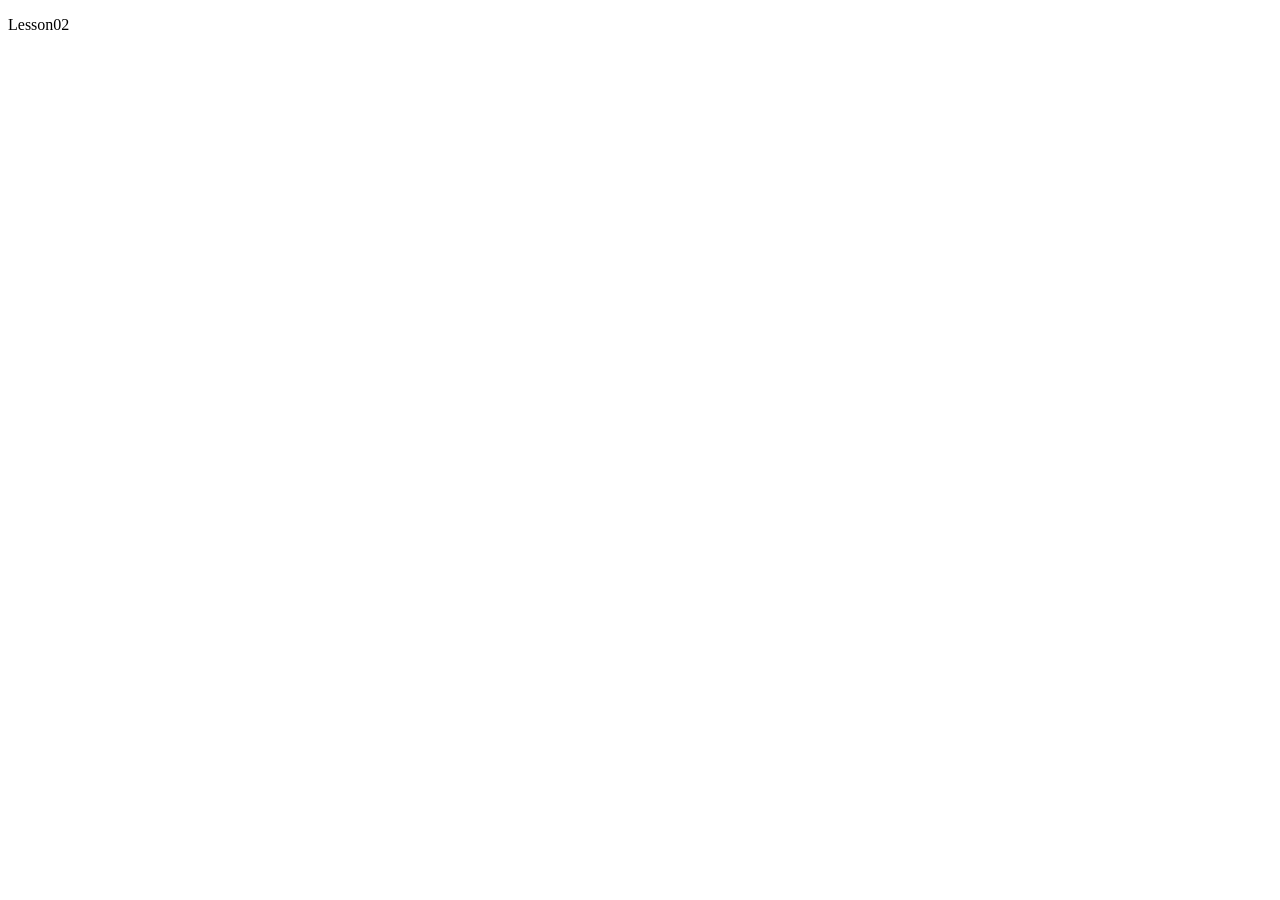
==== index.html @ 4a4cf307 "added favicon lesson02, coz have error" ====
<!DOCTYPE html>
<html lang="en">
<head>
    <meta charset="UTF-8">
    <meta name="viewport" content="width=device-width, initial-scale=1.0">
    <link rel="shortcut icon" href="#"/>
    <title>Lesson02</title>
</head>
<body>
    <p>Lesson02</p>
    <script defer src="./script.js"></script>
</body>
</html>
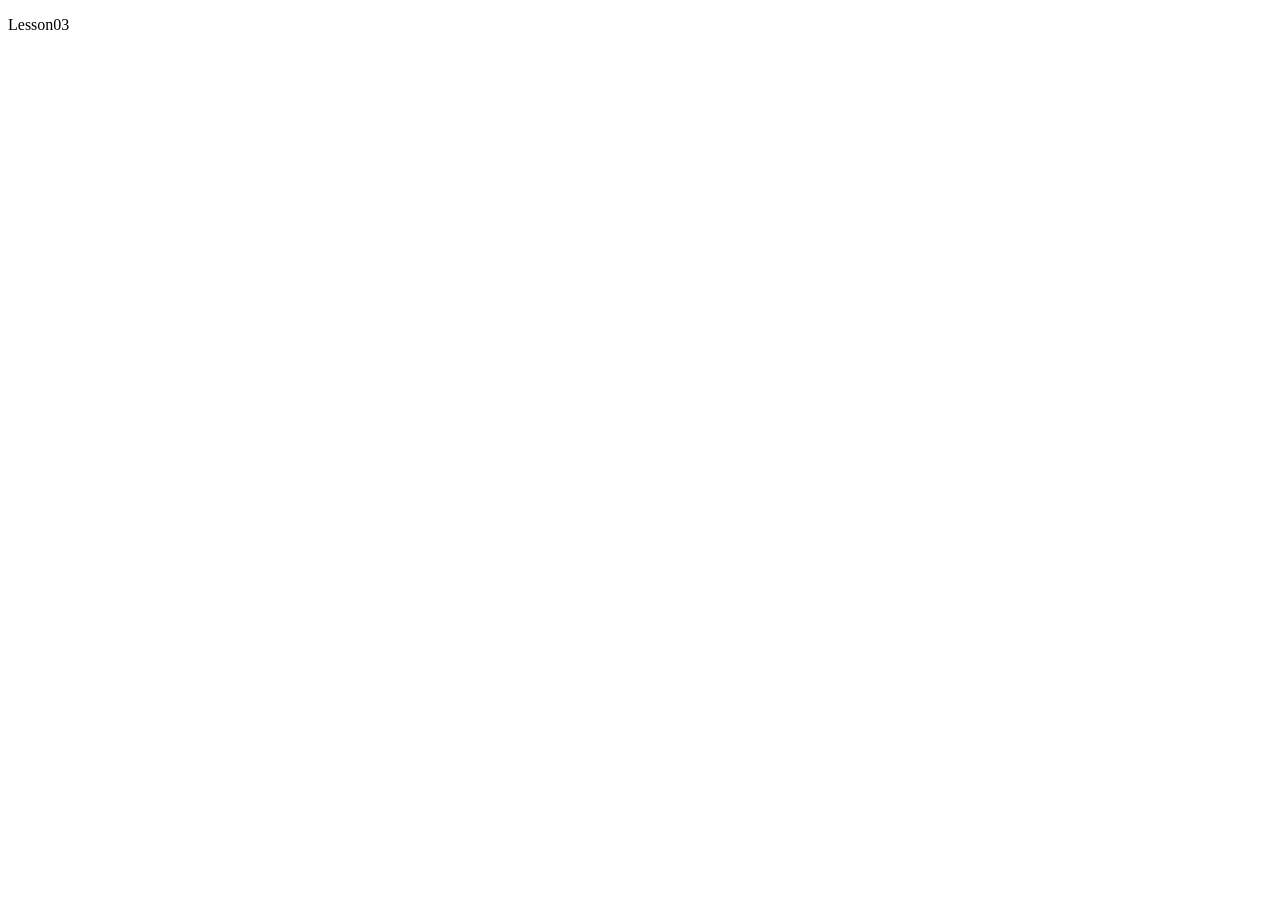
==== commit e5efc4ec: "added lesson03" ====
--- a/index.html
+++ b/index.html
@@ -4,10 +4,10 @@
     <meta charset="UTF-8">
     <meta name="viewport" content="width=device-width, initial-scale=1.0">
     <link rel="shortcut icon" href="#"/>
-    <title>Lesson02</title>
+    <title>Lesson03</title>
 </head>
 <body>
-    <p>Lesson02</p>
+    <p>Lesson03</p>
     <script defer src="./script.js"></script>
 </body>
 </html>
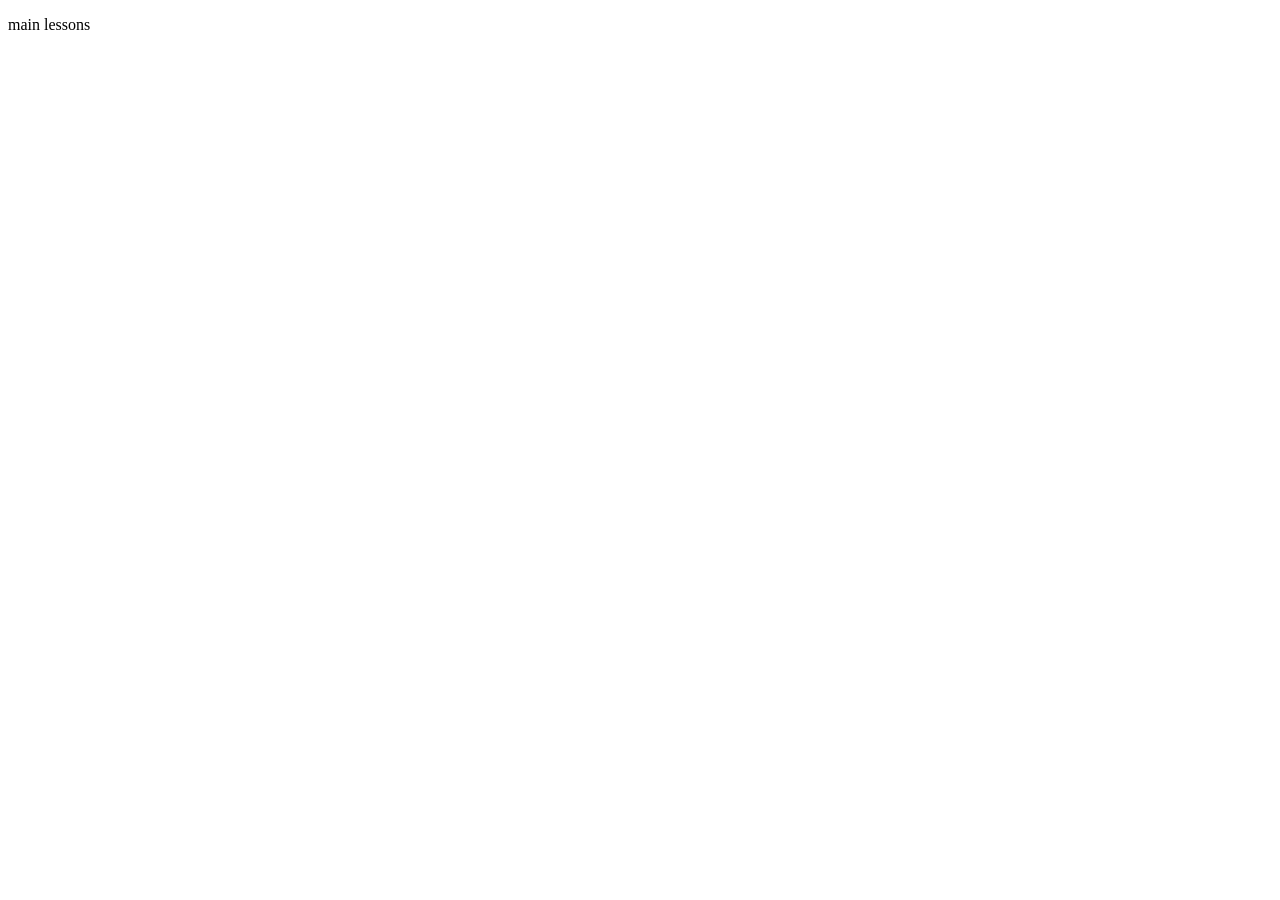
==== commit 6923c10f: "fixed, added new values to variables" ====
--- a/index.html
+++ b/index.html
@@ -4,10 +4,11 @@
     <meta charset="UTF-8">
     <meta name="viewport" content="width=device-width, initial-scale=1.0">
     <link rel="shortcut icon" href="#"/>
-    <title>Lesson03</title>
+    <link rel="stylesheet" href="./css/style.css">
+    <title>Main lessons</title>
 </head>
 <body>
-    <p>Lesson03</p>
+    <p class="main-title">main lessons</p>
     <script defer src="./script.js"></script>
 </body>
 </html>
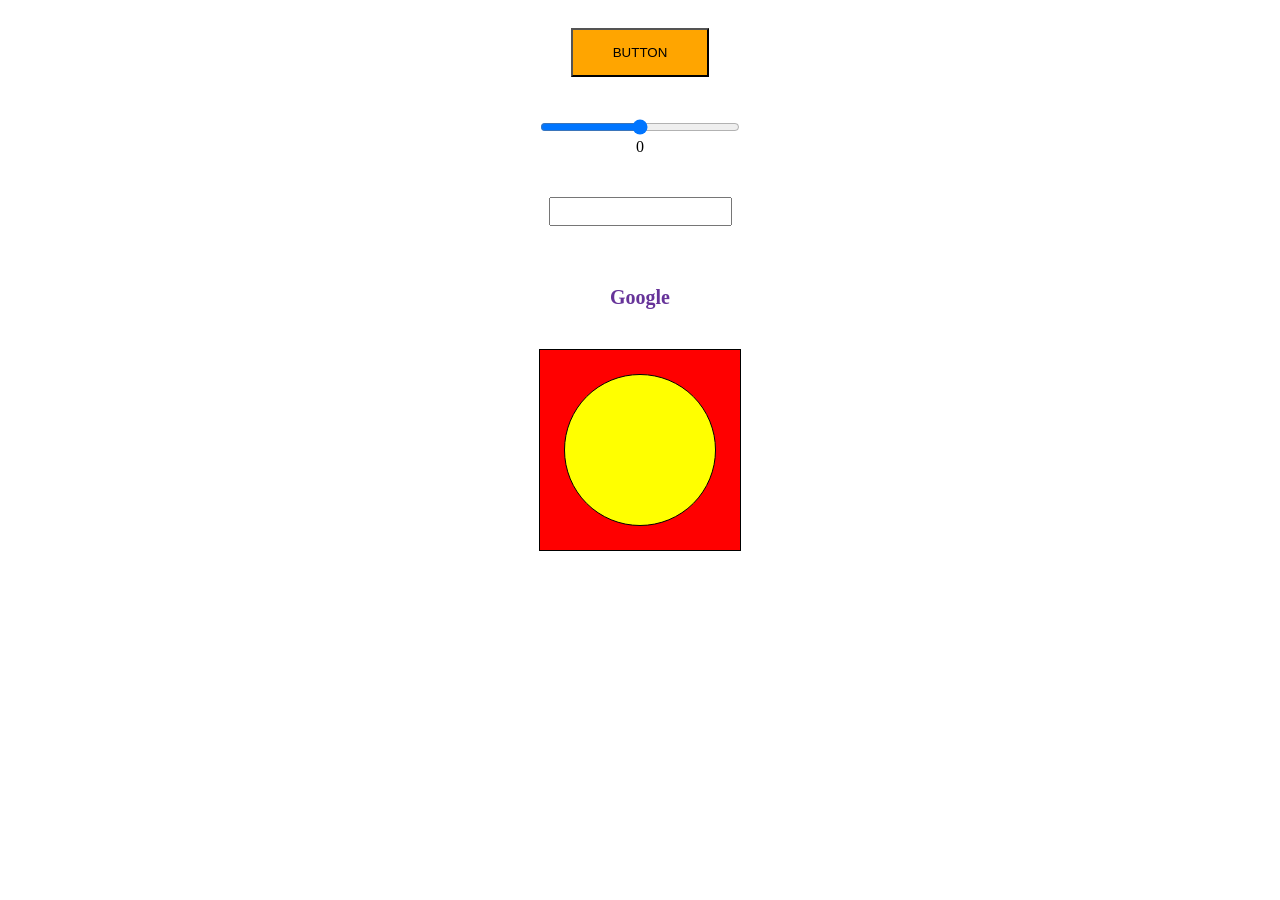
==== commit e06b336a: "Add files via upload" ====
--- a/index.html
+++ b/index.html
@@ -1,14 +1,45 @@
-<!DOCTYPE html>
-<html lang="en">
-<head>
-    <meta charset="UTF-8">
-    <meta name="viewport" content="width=device-width, initial-scale=1.0">
-    <link rel="shortcut icon" href="#"/>
-    <link rel="stylesheet" href="./css/style.css">
-    <title>Main lessons</title>
-</head>
-<body>
-    <p class="main-title">main lessons</p>
-    <script defer src="./script.js"></script>
-</body>
+<!DOCTYPE html>
+<html lang="en">
+
+<head>
+    <meta charset="UTF-8">
+    <meta http-equiv="X-UA-Compatible" content="IE=edge">
+    <meta name="viewport" content="width=device-width, initial-scale=1.0">
+    <link rel="stylesheet" href="./style.css">
+    <script src="./script.js" defer></script>
+    <title>Listeners</title>
+</head>
+
+<body>
+
+    <main>
+        <div class="controls">
+            <button id="btn">Button</button>
+        </div>
+
+        <div class="controls">
+            <input type="range" id="range">
+            <span id="range-span">0</span>
+        </div>
+
+        <div class="controls">
+            <input type="text" id="text">
+            <span id="text-span"></span>
+        </div>
+
+        <div class="controls">
+            <a href="https://www.google.ru/">Google</a>
+        </div>
+
+        <div class="controls">
+            <div id="square">
+                <div id="circle">
+                    <button id="e_btn">Жмяк</button>
+                </div>
+            </div>
+        </div>
+    </main>
+
+</body>
+
 </html>
--- a/style.css
+++ b/style.css
@@ -0,0 +1,71 @@
+main {
+    display: flex;
+    flex-direction: column;
+    align-items: center;
+    padding-top: 20px;
+}
+
+.controls {
+    margin-bottom: 40px;
+    display: flex;
+    flex-direction: column;
+    align-items: center;
+}
+
+span {
+    height: 20px;
+    line-height: 20px;
+}
+
+button {
+    padding: 15px 40px;
+    text-transform: uppercase;
+    cursor: pointer;
+    background-color: orange;
+}
+
+input[type=range] {
+    width: 200px;
+    cursor: pointer;
+}
+
+input[type=text] {
+    padding: 5px;
+}
+
+a {
+    text-decoration: none;
+    color: rebeccapurple;
+    font-weight: bold;
+    font-size: 20px;
+    transition: .3s;
+}
+
+a:hover {
+    color: red;
+}
+
+#square {
+    width: 200px;
+    height: 200px;
+    border: 1px solid #000;
+    background-color: red;
+    display: flex;
+    justify-content: center;
+    align-items: center;
+}
+
+#circle {
+    width: 150px;
+    height: 150px;
+    border-radius: 50%;
+    border: 1px solid #000;
+    background-color: yellow;
+    display: flex;
+    justify-content: center;
+    align-items: center;
+}
+
+.green {
+    background-color: green !important;
+}
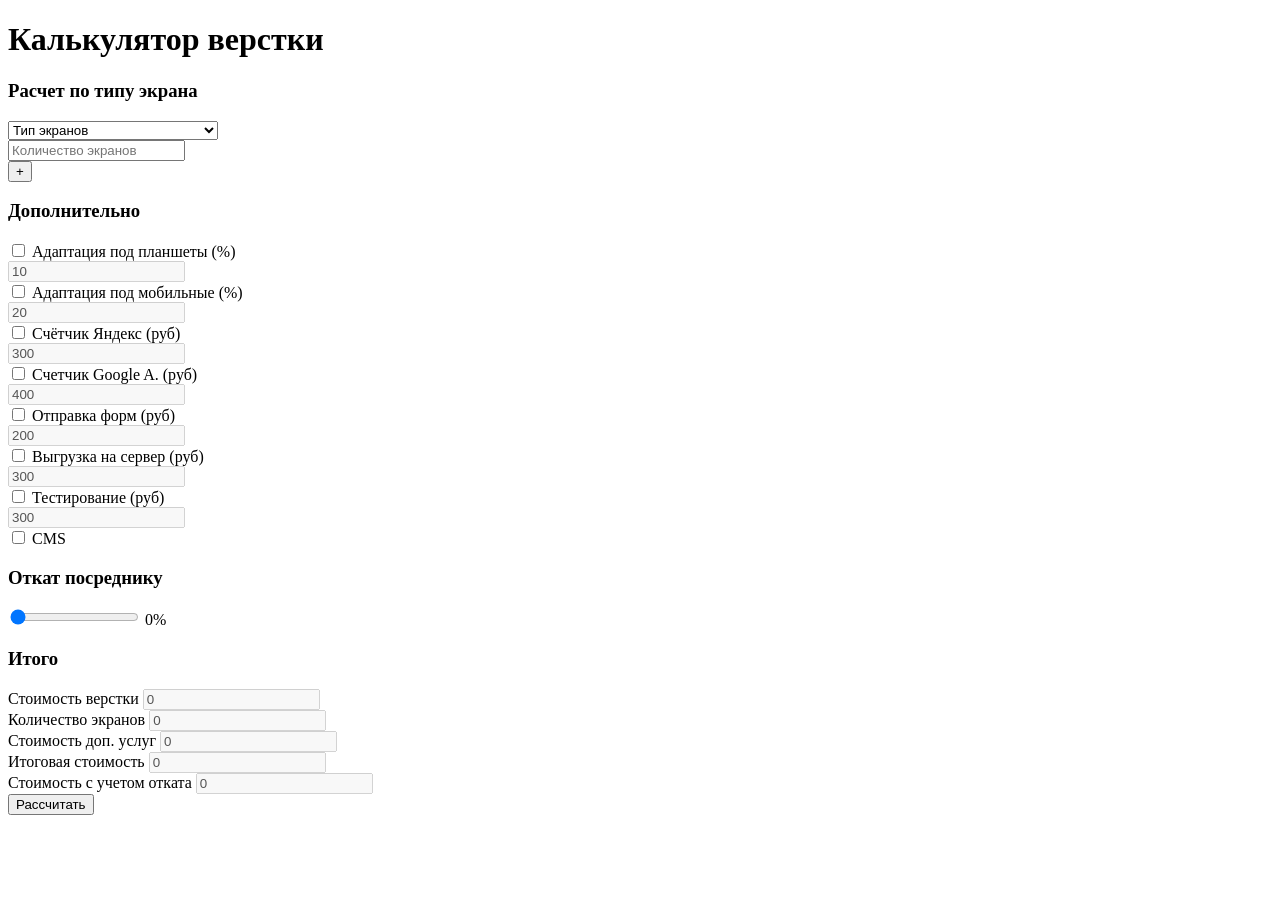
==== commit b9ec3e01: "added lesson12" ====
--- a/index.html
+++ b/index.html
@@ -1,45 +1,183 @@
-<!DOCTYPE html>
-<html lang="en">
-
-<head>
-    <meta charset="UTF-8">
-    <meta http-equiv="X-UA-Compatible" content="IE=edge">
-    <meta name="viewport" content="width=device-width, initial-scale=1.0">
-    <link rel="stylesheet" href="./style.css">
-    <script src="./script.js" defer></script>
-    <title>Listeners</title>
-</head>
-
-<body>
-
-    <main>
-        <div class="controls">
-            <button id="btn">Button</button>
-        </div>
-
-        <div class="controls">
-            <input type="range" id="range">
-            <span id="range-span">0</span>
-        </div>
-
-        <div class="controls">
-            <input type="text" id="text">
-            <span id="text-span"></span>
-        </div>
-
-        <div class="controls">
-            <a href="https://www.google.ru/">Google</a>
-        </div>
-
-        <div class="controls">
-            <div id="square">
-                <div id="circle">
-                    <button id="e_btn">Жмяк</button>
-                </div>
-            </div>
-        </div>
-    </main>
-
-</body>
-
+<!DOCTYPE html>
+<html lang="en">
+
+<head>
+    <meta charset="UTF-8">
+    <meta http-equiv="X-UA-Compatible" content="IE=edge">
+    <meta name="viewport" content="width=device-width, initial-scale=1.0">
+    <link rel="preconnect" href="https://fonts.googleapis.com">
+    <link rel="preconnect" href="https://fonts.gstatic.com" crossorigin>
+    <link href="https://fonts.googleapis.com/css2?family=Noto+Sans:wght@400;700&display=swap" rel="stylesheet">
+    <link rel="stylesheet" href="./css/index.css">
+    <script src="./js/script.js" defer></script>
+    <title>Document</title>
+</head>
+
+<body>
+    <header>
+        <div class="container">
+            <h1 class="title" id="title">Калькулятор верстки</h1>
+        </div>
+    </header>
+    <main class="main">
+        <div class="container">
+            <div class="main-box">
+                <div class="main-controls elements">
+                    <div class="main-controls__views element">
+                        <h3>Расчет по типу экрана</h3>
+                        <div class="main-controls__item screen">
+                            <div class="main-controls__select">
+                                <select name="views-select">
+                                    <option value="" selected>Тип экранов</option>
+                                    <option value="500">Простых 500руб * n</option>
+                                    <option value="700">Сложных 700руб * n</option>
+                                    <option value="800">Интерактивных 800руб * n</option>
+                                    <option value="100">Форм 100руб * n</option>
+                                    <option value="300">Слайдеров 300руб * n</option>
+                                    <option value="200">Модальные окна 200руб * n</option>
+                                    <option value="100">Анимация в блоках 100руб * n</option>
+                                </select>
+                            </div>
+                            <div class="main-controls__input">
+                                <input type="text" placeholder="Количество экранов">
+                            </div>
+                        </div>
+
+                        <button class="screen-btn">+</button>
+                    </div>
+                    <div class="main-controls__views element">
+                        <h3>Дополнительно</h3>
+                        <div class="main-controls__item other-items percent">
+                            <div class="main-controls__checkbox">
+                                <input class="custom-checkbox" type="checkbox" name="" id="checkbox-1">
+                                <label for="checkbox-1">Адаптация под планшеты (%)</label>
+                            </div>
+                            <div class="main-controls__input">
+                                <input type="text" placeholder="Стоимость 10% от суммы" value="10" disabled>
+                            </div>
+                        </div>
+                        <div class="main-controls__item  other-items percent">
+                            <div class="main-controls__checkbox">
+                                <input class="custom-checkbox" type="checkbox" name="" id="checkbox-2">
+                                <label for="checkbox-2">Адаптация под мобильные (%)</label>
+                            </div>
+                            <div class="main-controls__input">
+                                <input type="text" placeholder="Стоимость 20% от суммы" value="20" disabled>
+                            </div>
+                        </div>
+                        <div class="main-controls__item other-items number">
+                            <div class="main-controls__checkbox">
+                                <input class="custom-checkbox" type="checkbox" name="" id="checkbox-3">
+                                <label for="checkbox-3">Счётчик Яндекс (руб)</label>
+                            </div>
+                            <div class="main-controls__input">
+                                <input type="text" placeholder="Стоимость" value="300" disabled>
+                            </div>
+                        </div>
+                        <div class="main-controls__item other-items number">
+                            <div class="main-controls__checkbox">
+                                <input class="custom-checkbox" type="checkbox" name="" id="checkbox-4">
+                                <label for="checkbox-4">Счетчик Google A. (руб)</label>
+                            </div>
+                            <div class="main-controls__input">
+                                <input type="text" placeholder="Стоимость" value="400" disabled>
+                            </div>
+                        </div>
+                        <div class="main-controls__item other-items number">
+                            <div class="main-controls__checkbox">
+                                <input class="custom-checkbox" type="checkbox" name="" id="checkbox-5">
+                                <label for="checkbox-5">Отправка форм (руб)</label>
+                            </div>
+                            <div class="main-controls__input">
+                                <input type="text" placeholder="Стоимость" value="200" disabled>
+                            </div>
+                        </div>
+                        <div class="main-controls__item other-items number">
+                            <div class="main-controls__checkbox">
+                                <input class="custom-checkbox" type="checkbox" name="" id="checkbox-6">
+                                <label for="checkbox-6">Выгрузка на сервер (руб)</label>
+                            </div>
+                            <div class="main-controls__input">
+                                <input type="text" placeholder="Стоимость" value="300" disabled>
+                            </div>
+                        </div>
+                        <div class="main-controls__item other-items number">
+                            <div class="main-controls__checkbox">
+                                <input class="custom-checkbox" type="checkbox" name="" id="checkbox-7">
+                                <label for="checkbox-7">Тестирование (руб)</label>
+                            </div>
+                            <div class="main-controls__input">
+                                <input type="text" placeholder="Стоимость" value="300" disabled>
+                            </div>
+                        </div>
+                    </div>
+
+                    <div class="main-controls__views cms">
+                        <div class="main-controls__item">
+                            <div class="main-controls__checkbox">
+                                <input class="custom-checkbox" type="checkbox" name="" id="cms-open">
+                                <label for="cms-open">CMS</label>
+                            </div>
+                        </div>
+
+                        <div class="main-controls__item hidden-cms-variants" style="display: none;">
+                            <div class="main-controls__select">
+                                <select name="views-select" id="cms-select">
+                                    <option value="" selected>Тип CMS</option>
+                                    <option value="50">WordPress</option>
+                                    <option value="other">Другое</option>
+                                </select>
+                            </div>
+                            <div class="main-controls__input" style="display: none;">
+                                <input id="cms-other-input" type="text" placeholder="% стоимости за работу">
+                            </div>
+                        </div>
+                    </div>
+
+                    <div class="main-controls__views element">
+                        <h3>Откат посреднику</h3>
+                        <div class="main-controls__item rollback">
+                            <div class="main-controls__range">
+                                <input type="range" step="1" min="0" max="100" value="0">
+                                <span class="range-value">0%</span>
+                            </div>
+                        </div>
+                    </div>
+
+                </div>
+                <div class="main-total">
+                    <div class="main-total__items">
+                        <h3>Итого</h3>
+                        <div class="main-total__item">
+                            <label for="total">Стоимость верстки</label>
+                            <input class="total-input" type="text" disabled id="total" value="0">
+                        </div>
+                        <div class="main-total__item">
+                            <label for="total-count">Количество экранов</label>
+                            <input class="total-input" type="text" disabled id="total-count" value="0">
+                        </div>
+                        <div class="main-total__item">
+                            <label for="total-count-other">Стоимость доп. услуг</label>
+                            <input class="total-input" type="text" disabled id="total-count-other" value="0">
+                        </div>
+                        <div class="main-total__item">
+                            <label for="total-full-count">Итоговая стоимость</label>
+                            <input class="total-input" type="text" disabled id="total-full-count" value="0">
+                        </div>
+                        <div class="main-total__item">
+                            <label for="total-count-rollback">Стоимость с учетом отката</label>
+                            <input class="total-input" type="text" disabled id="total-count-rollback" value="0">
+                        </div>
+                    </div>
+
+                    <div class="main-total__buttons">
+                        <button class="handler_btn" id="start">Рассчитать</button>
+                        <button class="handler_btn" id="reset" style="display: none;">Сброс</button>
+                    </div>
+                </div>
+            </div>
+        </div>
+    </main>
+</body>
+
 </html>
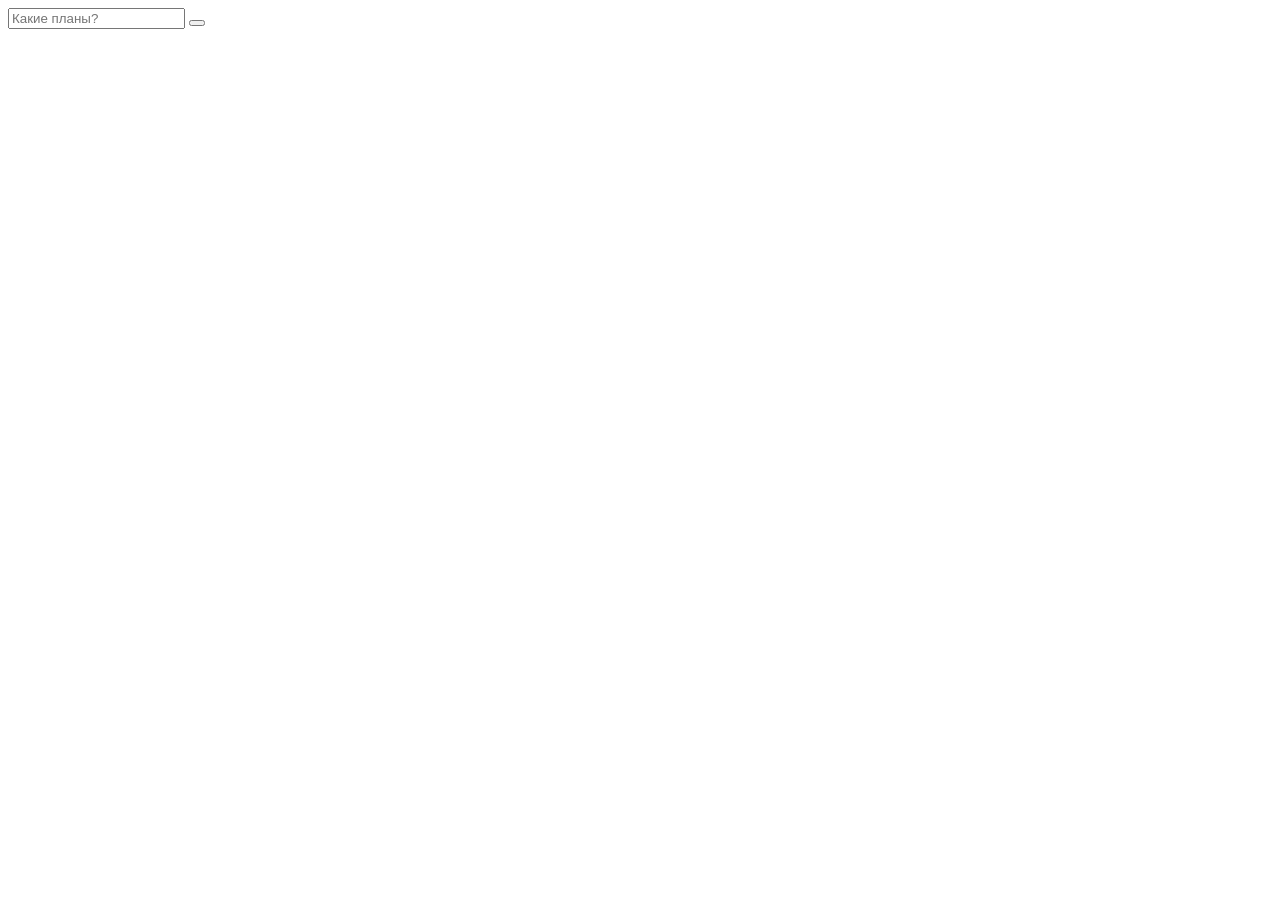
==== commit 1f2e1d08: "added lesson13" ====
--- a/index.html
+++ b/index.html
@@ -1,183 +1,38 @@
-<!DOCTYPE html>
-<html lang="en">
+<!doctype html>
+<html lang="ru">
 
 <head>
-    <meta charset="UTF-8">
-    <meta http-equiv="X-UA-Compatible" content="IE=edge">
-    <meta name="viewport" content="width=device-width, initial-scale=1.0">
-    <link rel="preconnect" href="https://fonts.googleapis.com">
-    <link rel="preconnect" href="https://fonts.gstatic.com" crossorigin>
-    <link href="https://fonts.googleapis.com/css2?family=Noto+Sans:wght@400;700&display=swap" rel="stylesheet">
-    <link rel="stylesheet" href="./css/index.css">
-    <script src="./js/script.js" defer></script>
-    <title>Document</title>
+	<meta charset="UTF-8">
+	<meta name="viewport"
+		content="width=device-width, user-scalable=no, initial-scale=1.0, maximum-scale=1.0, minimum-scale=1.0">
+	<meta http-equiv="X-UA-Compatible" content="ie=edge">
+	<title>ToDo</title>
+
+	<link rel="stylesheet" type="text/css" href="css/normalize.css">
+	<link rel="stylesheet" type="text/css" href="css/style.css">
+	<script defer src="./js/script.js"></script>
 </head>
 
 <body>
-    <header>
-        <div class="container">
-            <h1 class="title" id="title">Калькулятор верстки</h1>
-        </div>
-    </header>
-    <main class="main">
-        <div class="container">
-            <div class="main-box">
-                <div class="main-controls elements">
-                    <div class="main-controls__views element">
-                        <h3>Расчет по типу экрана</h3>
-                        <div class="main-controls__item screen">
-                            <div class="main-controls__select">
-                                <select name="views-select">
-                                    <option value="" selected>Тип экранов</option>
-                                    <option value="500">Простых 500руб * n</option>
-                                    <option value="700">Сложных 700руб * n</option>
-                                    <option value="800">Интерактивных 800руб * n</option>
-                                    <option value="100">Форм 100руб * n</option>
-                                    <option value="300">Слайдеров 300руб * n</option>
-                                    <option value="200">Модальные окна 200руб * n</option>
-                                    <option value="100">Анимация в блоках 100руб * n</option>
-                                </select>
-                            </div>
-                            <div class="main-controls__input">
-                                <input type="text" placeholder="Количество экранов">
-                            </div>
-                        </div>
 
-                        <button class="screen-btn">+</button>
-                    </div>
-                    <div class="main-controls__views element">
-                        <h3>Дополнительно</h3>
-                        <div class="main-controls__item other-items percent">
-                            <div class="main-controls__checkbox">
-                                <input class="custom-checkbox" type="checkbox" name="" id="checkbox-1">
-                                <label for="checkbox-1">Адаптация под планшеты (%)</label>
-                            </div>
-                            <div class="main-controls__input">
-                                <input type="text" placeholder="Стоимость 10% от суммы" value="10" disabled>
-                            </div>
-                        </div>
-                        <div class="main-controls__item  other-items percent">
-                            <div class="main-controls__checkbox">
-                                <input class="custom-checkbox" type="checkbox" name="" id="checkbox-2">
-                                <label for="checkbox-2">Адаптация под мобильные (%)</label>
-                            </div>
-                            <div class="main-controls__input">
-                                <input type="text" placeholder="Стоимость 20% от суммы" value="20" disabled>
-                            </div>
-                        </div>
-                        <div class="main-controls__item other-items number">
-                            <div class="main-controls__checkbox">
-                                <input class="custom-checkbox" type="checkbox" name="" id="checkbox-3">
-                                <label for="checkbox-3">Счётчик Яндекс (руб)</label>
-                            </div>
-                            <div class="main-controls__input">
-                                <input type="text" placeholder="Стоимость" value="300" disabled>
-                            </div>
-                        </div>
-                        <div class="main-controls__item other-items number">
-                            <div class="main-controls__checkbox">
-                                <input class="custom-checkbox" type="checkbox" name="" id="checkbox-4">
-                                <label for="checkbox-4">Счетчик Google A. (руб)</label>
-                            </div>
-                            <div class="main-controls__input">
-                                <input type="text" placeholder="Стоимость" value="400" disabled>
-                            </div>
-                        </div>
-                        <div class="main-controls__item other-items number">
-                            <div class="main-controls__checkbox">
-                                <input class="custom-checkbox" type="checkbox" name="" id="checkbox-5">
-                                <label for="checkbox-5">Отправка форм (руб)</label>
-                            </div>
-                            <div class="main-controls__input">
-                                <input type="text" placeholder="Стоимость" value="200" disabled>
-                            </div>
-                        </div>
-                        <div class="main-controls__item other-items number">
-                            <div class="main-controls__checkbox">
-                                <input class="custom-checkbox" type="checkbox" name="" id="checkbox-6">
-                                <label for="checkbox-6">Выгрузка на сервер (руб)</label>
-                            </div>
-                            <div class="main-controls__input">
-                                <input type="text" placeholder="Стоимость" value="300" disabled>
-                            </div>
-                        </div>
-                        <div class="main-controls__item other-items number">
-                            <div class="main-controls__checkbox">
-                                <input class="custom-checkbox" type="checkbox" name="" id="checkbox-7">
-                                <label for="checkbox-7">Тестирование (руб)</label>
-                            </div>
-                            <div class="main-controls__input">
-                                <input type="text" placeholder="Стоимость" value="300" disabled>
-                            </div>
-                        </div>
-                    </div>
+	<header class="header">
+		<form class="todo-control">
+			<label><input class="header-input" type="text" placeholder="Какие планы?"></label>
+			<button class="header-button" id="add" type="submit"></button>
+		</form>
+	</header>
 
-                    <div class="main-controls__views cms">
-                        <div class="main-controls__item">
-                            <div class="main-controls__checkbox">
-                                <input class="custom-checkbox" type="checkbox" name="" id="cms-open">
-                                <label for="cms-open">CMS</label>
-                            </div>
-                        </div>
+	<div class="todo-container">
 
-                        <div class="main-controls__item hidden-cms-variants" style="display: none;">
-                            <div class="main-controls__select">
-                                <select name="views-select" id="cms-select">
-                                    <option value="" selected>Тип CMS</option>
-                                    <option value="50">WordPress</option>
-                                    <option value="other">Другое</option>
-                                </select>
-                            </div>
-                            <div class="main-controls__input" style="display: none;">
-                                <input id="cms-other-input" type="text" placeholder="% стоимости за работу">
-                            </div>
-                        </div>
-                    </div>
+		<ul class="todo todo-list" id="todo">
+		</ul>
 
-                    <div class="main-controls__views element">
-                        <h3>Откат посреднику</h3>
-                        <div class="main-controls__item rollback">
-                            <div class="main-controls__range">
-                                <input type="range" step="1" min="0" max="100" value="0">
-                                <span class="range-value">0%</span>
-                            </div>
-                        </div>
-                    </div>
+		<ul class="todo todo-completed" id="completed">
+		</ul>
+		
+	</div>
 
-                </div>
-                <div class="main-total">
-                    <div class="main-total__items">
-                        <h3>Итого</h3>
-                        <div class="main-total__item">
-                            <label for="total">Стоимость верстки</label>
-                            <input class="total-input" type="text" disabled id="total" value="0">
-                        </div>
-                        <div class="main-total__item">
-                            <label for="total-count">Количество экранов</label>
-                            <input class="total-input" type="text" disabled id="total-count" value="0">
-                        </div>
-                        <div class="main-total__item">
-                            <label for="total-count-other">Стоимость доп. услуг</label>
-                            <input class="total-input" type="text" disabled id="total-count-other" value="0">
-                        </div>
-                        <div class="main-total__item">
-                            <label for="total-full-count">Итоговая стоимость</label>
-                            <input class="total-input" type="text" disabled id="total-full-count" value="0">
-                        </div>
-                        <div class="main-total__item">
-                            <label for="total-count-rollback">Стоимость с учетом отката</label>
-                            <input class="total-input" type="text" disabled id="total-count-rollback" value="0">
-                        </div>
-                    </div>
 
-                    <div class="main-total__buttons">
-                        <button class="handler_btn" id="start">Рассчитать</button>
-                        <button class="handler_btn" id="reset" style="display: none;">Сброс</button>
-                    </div>
-                </div>
-            </div>
-        </div>
-    </main>
 </body>
 
 </html>
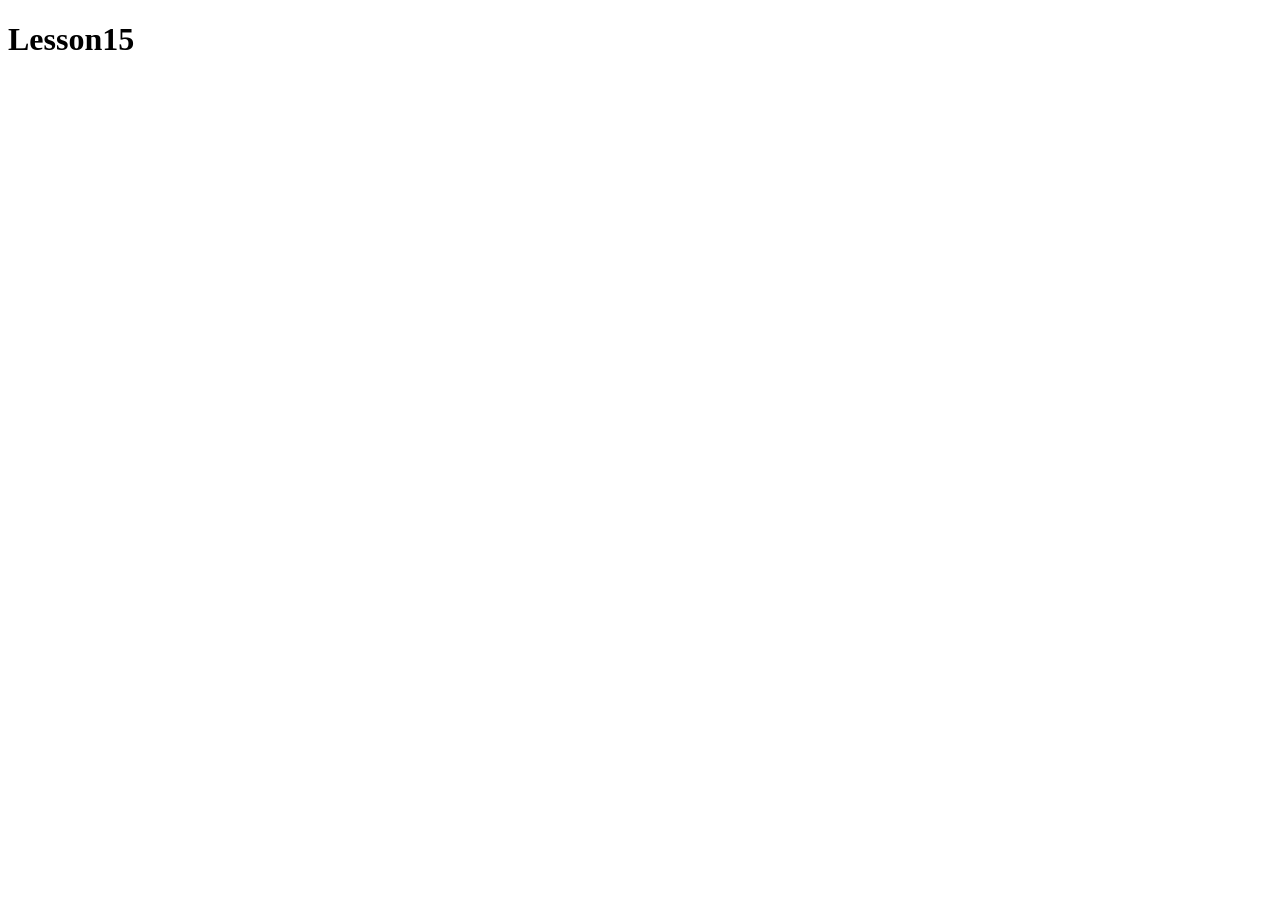
==== commit 5dea469a: "added lesson15" ====
--- a/index.html
+++ b/index.html
@@ -1,38 +1,18 @@
-<!doctype html>
-<html lang="ru">
-
+<!DOCTYPE html>
+<html lang="en">
 <head>
-	<meta charset="UTF-8">
-	<meta name="viewport"
-		content="width=device-width, user-scalable=no, initial-scale=1.0, maximum-scale=1.0, minimum-scale=1.0">
-	<meta http-equiv="X-UA-Compatible" content="ie=edge">
-	<title>ToDo</title>
-
-	<link rel="stylesheet" type="text/css" href="css/normalize.css">
-	<link rel="stylesheet" type="text/css" href="css/style.css">
-	<script defer src="./js/script.js"></script>
+    <meta charset="UTF-8">
+    <meta name="viewport" content="width=device-width, initial-scale=1.0">
+    <!-- favicon -->
+    <link rel="shortcut icon" href="#" type="image/x-icon" />
+    <link rel="icon" href="#" type="image/x-icon" />
+    <link rel="stylesheet" href="/css/style.css">
+    <title>Main Lessons</title>
 </head>
-
 <body>
-
-	<header class="header">
-		<form class="todo-control">
-			<label><input class="header-input" type="text" placeholder="Какие планы?"></label>
-			<button class="header-button" id="add" type="submit"></button>
-		</form>
-	</header>
-
-	<div class="todo-container">
-
-		<ul class="todo todo-list" id="todo">
-		</ul>
-
-		<ul class="todo todo-completed" id="completed">
-		</ul>
-		
-	</div>
-
-
+    <div class="main">
+        <h1 class="title-text">Lesson15</h1>
+    </div>
+    <script src="./script.js"></script>
 </body>
-
 </html>
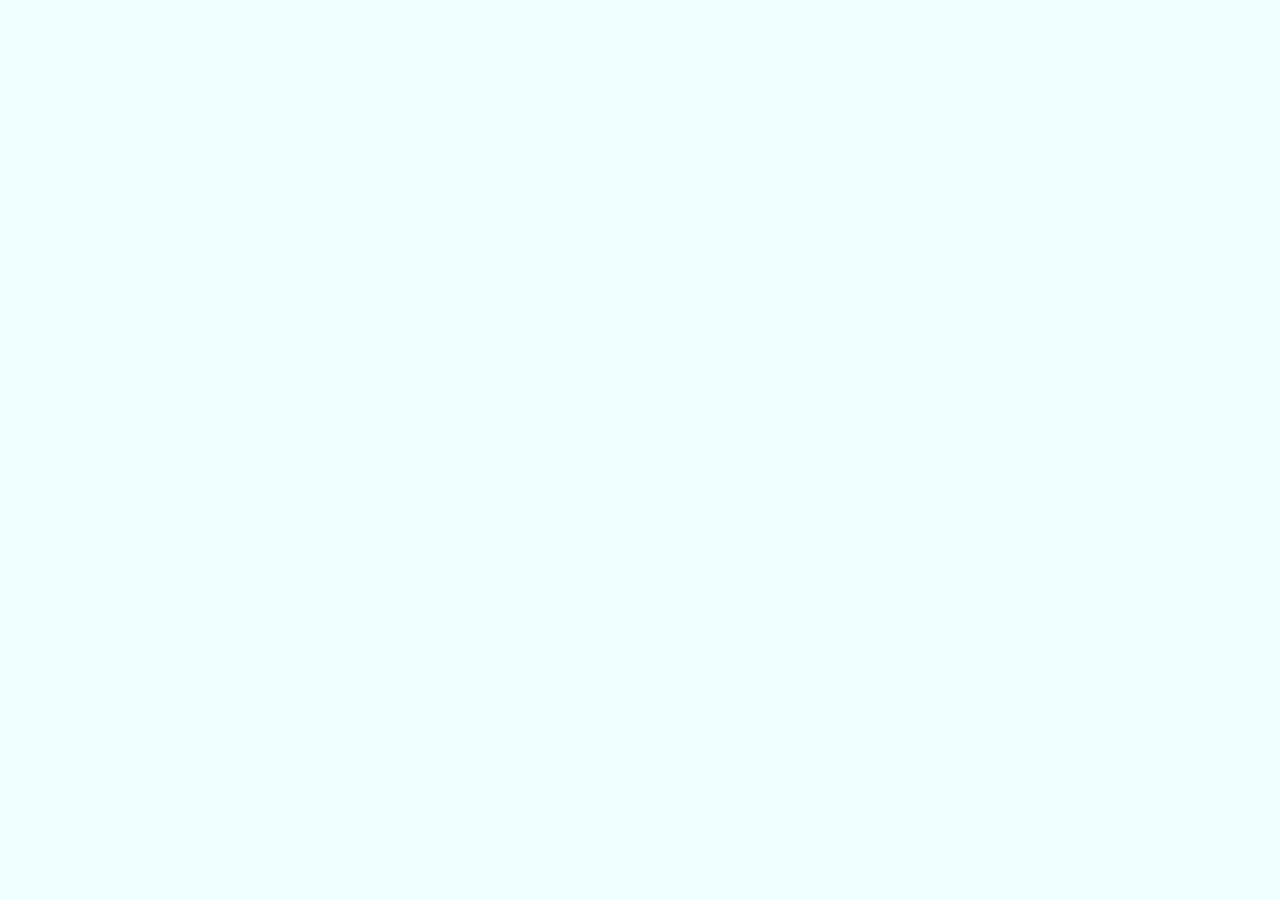
==== commit 12bddfb3: "added lesson16" ====
--- a/index.html
+++ b/index.html
@@ -1,18 +1,19 @@
 <!DOCTYPE html>
 <html lang="en">
+
 <head>
     <meta charset="UTF-8">
+    <meta http-equiv="X-UA-Compatible" content="IE=edge">
     <meta name="viewport" content="width=device-width, initial-scale=1.0">
-    <!-- favicon -->
-    <link rel="shortcut icon" href="#" type="image/x-icon" />
-    <link rel="icon" href="#" type="image/x-icon" />
-    <link rel="stylesheet" href="/css/style.css">
-    <title>Main Lessons</title>
+    <link rel="preconnect" href="https://fonts.googleapis.com">
+    <link rel="preconnect" href="https://fonts.gstatic.com" crossorigin>
+    <link href="https://fonts.googleapis.com/css2?family=Noto+Sans:wght@400;700&display=swap" rel="stylesheet">
+    <link rel="stylesheet" href="./css/index.css">
+    <script src="./js/script.js" defer></script>
+    <title>Main lessons</title>
 </head>
+
 <body>
-    <div class="main">
-        <h1 class="title-text">Lesson15</h1>
-    </div>
-    <script src="./script.js"></script>
 </body>
+
 </html>
--- a/css/index.css
+++ b/css/index.css
@@ -0,0 +1 @@
+/*! normalize.css v8.0.1 | MIT License | github.com/necolas/normalize.css */html{line-height:1.15;-webkit-text-size-adjust:100%}body{margin:0}main{display:block}h1{font-size:2em;margin:.67em 0}hr{box-sizing:content-box;height:0;overflow:visible}pre{font-family:monospace,monospace;font-size:1em}a{background-color:rgba(0,0,0,0)}abbr[title]{border-bottom:none;text-decoration:underline;-webkit-text-decoration:underline dotted;text-decoration:underline dotted}b,strong{font-weight:bolder}code,kbd,samp{font-family:monospace,monospace;font-size:1em}small{font-size:80%}sub,sup{font-size:75%;line-height:0;position:relative;vertical-align:baseline}sub{bottom:-0.25em}sup{top:-0.5em}img{border-style:none}button,input,optgroup,select,textarea{font-family:inherit;font-size:100%;line-height:1.15;margin:0}button,input{overflow:visible}button,select{text-transform:none}button,[type=button],[type=reset],[type=submit]{-webkit-appearance:button}button::-moz-focus-inner,[type=button]::-moz-focus-inner,[type=reset]::-moz-focus-inner,[type=submit]::-moz-focus-inner{border-style:none;padding:0}button:-moz-focusring,[type=button]:-moz-focusring,[type=reset]:-moz-focusring,[type=submit]:-moz-focusring{outline:1px dotted ButtonText}fieldset{padding:.35em .75em .625em}legend{box-sizing:border-box;color:inherit;display:table;max-width:100%;padding:0;white-space:normal}progress{vertical-align:baseline}textarea{overflow:auto}[type=checkbox],[type=radio]{box-sizing:border-box;padding:0}[type=number]::-webkit-inner-spin-button,[type=number]::-webkit-outer-spin-button{height:auto}[type=search]{-webkit-appearance:textfield;outline-offset:-2px}[type=search]::-webkit-search-decoration{-webkit-appearance:none}::-webkit-file-upload-button{-webkit-appearance:button;font:inherit}details{display:block}summary{display:list-item}template{display:none}[hidden]{display:none}@font-face{font-family:"Montserrat";font-style:normal;font-weight:300;src:local(""),url("../fonts/montserrat-v18-latin_cyrillic-300.woff2") format("woff2"),url("../fonts/montserrat-v18-latin_cyrillic-300.woff") format("woff")}@font-face{font-family:"Montserrat";font-style:normal;font-weight:400;src:local(""),url("../fonts/montserrat-v18-latin_cyrillic-regular.woff2") format("woff2"),url("../fonts/montserrat-v18-latin_cyrillic-regular.woff") format("woff")}@font-face{font-family:"Montserrat";font-style:normal;font-weight:700;src:local(""),url("../fonts/montserrat-v18-latin_cyrillic-700.woff2") format("woff2"),url("../fonts/montserrat-v18-latin_cyrillic-700.woff") format("woff")}*{box-sizing:border-box}body{font-family:"Montserrat",sans-serif;color:#000;background-color:azure}.container{width:97%;max-width:1140px;margin:0 auto}@media(max-width: 1200px){.container{max-width:900px}}@media(max-width: 991px){.container{max-width:700px}}@media(max-width: 768px){.container{max-width:500px}}@media(max-width: 576px){.container{max-width:300px}}.title{width:100%;text-align:left;padding-left:10px;padding-right:10px}.main{margin-top:50px}.main-box{display:flex;padding-bottom:100px}.main-controls{width:60%;padding-left:10px;padding-right:10px;display:flex;flex-direction:column}.main-controls__item{width:100%;display:flex;flex-direction:row;margin-bottom:20px}.main-controls__select,.main-controls__input{width:50%;display:flex;padding-right:10px;flex-direction:column}.main-controls__checkbox{width:50%;display:flex;align-items:center}.main-controls__checkbox input{margin-right:10px}.main-controls__range{display:flex;flex-direction:column;align-items:center;width:100%}.main-controls__range .range-value{margin-top:20px}.main-total{width:40%;display:flex;flex-direction:column;justify-content:space-between;padding-left:10px;padding-right:10px;border-left:2px solid brown}.main-total__item{display:flex;flex-direction:column;margin-bottom:20px}.main-total__item label{margin-bottom:10px}.main-total__buttons{display:flex;justify-content:center}@media(max-width: 991px){.main-box{flex-direction:column}.main-controls{width:100%}.main-controls__views{margin-bottom:30px}.main-controls__item{margin-bottom:15px}.main-controls__select{margin-bottom:10px}.main-controls__checkbox{margin-bottom:15px}.main-total{width:100%;border:none;flex-direction:column-reverse}}@media(max-width: 576px){.main-controls__views .screen-btn button{width:100%}.main-controls__item{flex-direction:column;margin-bottom:30px}.main-controls__select{width:100%}.main-controls__checkbox{width:100%}.main-controls__input{width:100%}}input[type=range]{-webkit-appearance:none;width:100%;background:brown;height:8px;border-radius:5px;padding-top:0;padding-bottom:0;padding-left:0;padding-right:0;border-left:0;border-right:0}input[type=range]::-webkit-slider-thumb{-webkit-appearance:none}input[type=range]:focus{outline:none}input[type=range]::-ms-track{width:100%;cursor:pointer;background:rgba(0,0,0,0);border-color:rgba(0,0,0,0);color:rgba(0,0,0,0)}input[type=range]::-webkit-slider-thumb{-webkit-appearance:none;height:20px;width:20px;border-radius:50%;background:#2f4f4f;cursor:pointer;margin-top:0px;box-shadow:1px 1px 1px #000,0px 0px 1px #0d0d0d}input[type=range]::-moz-range-thumb{box-shadow:1px 1px 1px #000,0px 0px 1px #0d0d0d;border:1px solid #000;height:36px;width:16px;border-radius:50%;background:#fff;cursor:pointer}input[type=range]::-ms-thumb{box-shadow:1px 1px 1px #000,0px 0px 1px #0d0d0d;border:1px solid #000;height:36px;width:16px;border-radius:50%;background:#fff;cursor:pointer}.custom-checkbox{position:absolute;z-index:-1;opacity:0}.custom-checkbox+label{display:inline-flex;align-items:center;-webkit-user-select:none;-moz-user-select:none;user-select:none}.custom-checkbox+label::before{content:"";display:inline-block;width:1em;height:1em;flex-shrink:0;flex-grow:0;border:1px solid brown;border-radius:.25em;margin-right:.5em;background-repeat:no-repeat;background-position:center center;background-size:50% 50%}.custom-checkbox:checked+label::before{border-color:brown;background-color:brown;background-image:url("data:image/svg+xml,%3csvg xmlns='http://www.w3.org/2000/svg' viewBox='0 0 8 8'%3e%3cpath fill='%23fff' d='M6.564.75l-3.59 3.612-1.538-1.55L0 4.26 2.974 7.25 8 2.193z'/%3e%3c/svg%3e")}select{-webkit-appearance:none;-moz-appearance:none;appearance:none;background-image:url("[data-uri]");background-repeat:no-repeat;background-position:98% center}label,select,input{cursor:pointer}select,input{border:2px solid brown;border-radius:5px;height:36px;padding:5px}select:active,select:focus,input:active,input:focus{outline:none}button{background-color:brown;border:none;padding:10px;border-radius:5px;color:#fff;min-height:38px;min-width:38px;cursor:pointer;transition:all .3s}button:hover{background-color:#b92f2f}
